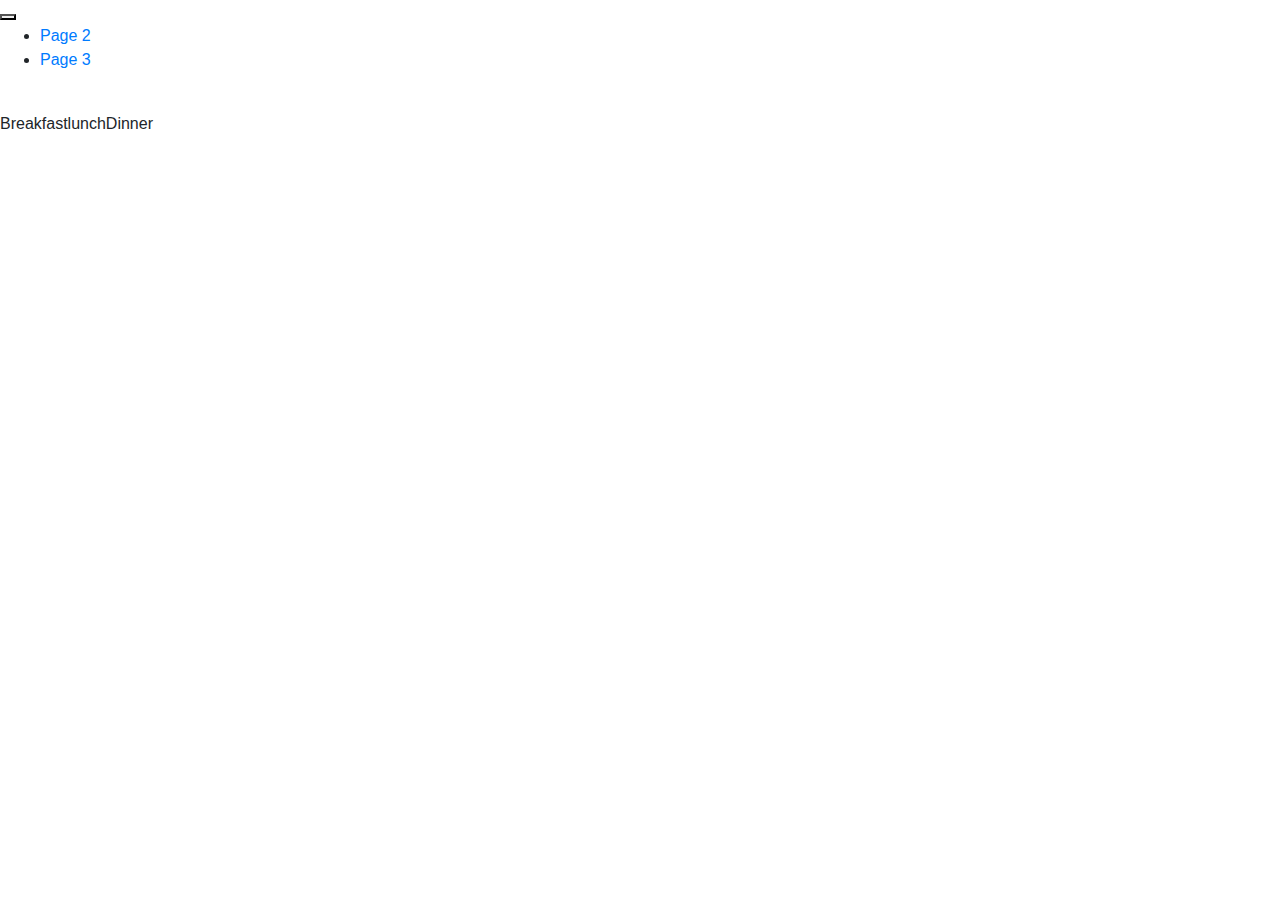
==== index.html @ c1658c21 "new page html" ====
<!DOCTYPE html>
<html lang="en" dir="ltr">
  <head>
    <meta name="viewport" content="width=device-width, initial-scale=1">
<link rel="stylesheet" href="https://maxcdn.bootstrapcdn.com/bootstrap/4.1.0/css/bootstrap.min.css">
<script src="https://ajax.googleapis.com/ajax/libs/jquery/3.3.1/jquery.min.js"></script>
<script src="https://cdnjs.cloudflare.com/ajax/libs/popper.js/1.14.0/umd/popper.min.js"></script>
<script src="https://maxcdn.bootstrapcdn.com/bootstrap/4.1.0/js/bootstrap.min.js"></script>
<link rel="stylesheet" href="css/index.css">
<link rel="shortcut icon" href="img/ka.jpg" />
<link href="css/bootstrap.css" rel="stylesheet" type="text/css">
    <title>KALAMA-PROJECT2</title>
  </head>
  <body class="">

    <section class="section1" >

      <div class="navbar-header divhid  ">
           <button type="button" class="but">
             <span class="icon-bar"></span>
             <span class="icon-bar"></span>
             <span class="icon-bar"></span>
           </button>
         </div>

         <div class="divsh">
            <ul class="but">
                    <li ><a href="#">Page 2</a></li>
                    <li><a href="#">Page 3</a></li>
            </ul>
         </div>

    </section >
<section>
  <div class="container-fluid row col-lg-12">
    <div class="happy">

    </div>

    <div class="text-center">
      <img src="assets/foodtop/breakfast.jpg" alt="">
      <p class="">Breakfast</p>
    </div>

    <div class="text-center ">
      <img src="assets/foodtop/lunch.jpg" alt="">
      <p class="">lunch</p>
    </div>

    <div class=" text-center ">
      <img src="assets/foodtop/dinner.jpg" alt="">
      <p class="">Dinner</p>
    </div>
  </div>

</section>


  </body>
</html>
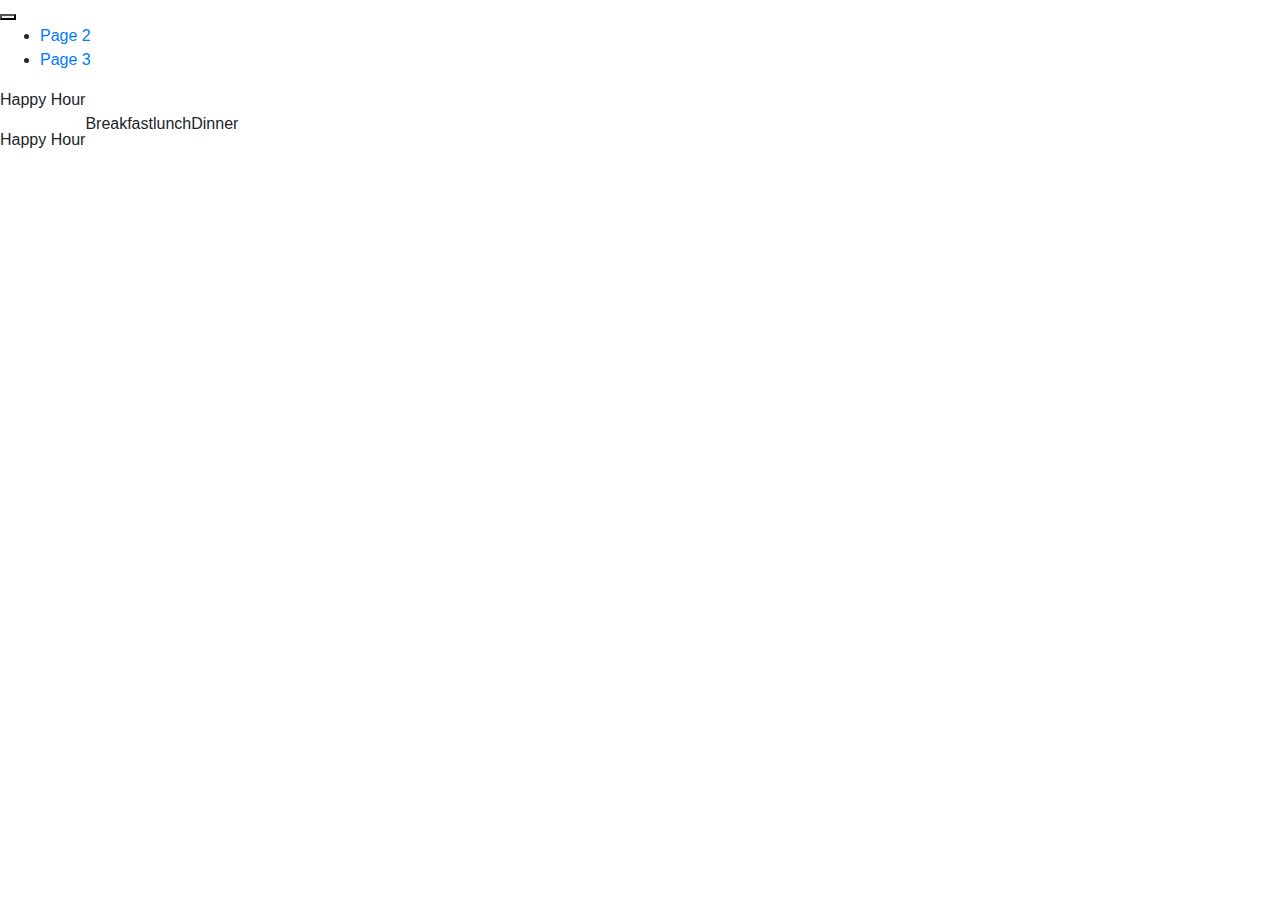
==== commit e1949ee5: "add top background an 1st step adding foodtop elements" ====
--- a/index.html
+++ b/index.html
@@ -35,21 +35,28 @@
   <div class="container-fluid row col-lg-12">
     <div class="happy">
 
+      <div class="happyhourdiv text-center">
+        <p class="happyhourtext"> Happy Hour</p>
+      </div>
+
+      <div class="happyhourdiv text-center">
+        <p class="happyhourtext"> Happy Hour</p>
+      </div>
+
     </div>
 
-    <div class="text-center">
-      <img src="assets/foodtop/breakfast.jpg" alt="">
-      <p class="">Breakfast</p>
+    <div class="text-center images ">
+      <img src="assets/foodtop/breakfast.jpg" class="img-responsive" alt="">
+      <p class="caption">Breakfast</p>
+    </div>
+    <div class="text-center images ">
+      <img src="assets/foodtop/lunch.jpg" class="img-responsive"alt="">
+      <p class="caption">lunch</p>
     </div>
 
-    <div class="text-center ">
-      <img src="assets/foodtop/lunch.jpg" alt="">
-      <p class="">lunch</p>
-    </div>
-
-    <div class=" text-center ">
-      <img src="assets/foodtop/dinner.jpg" alt="">
-      <p class="">Dinner</p>
+    <div class=" text-center images ">
+      <img src="assets/foodtop/dinner.jpg" class="img-responsive" alt="">
+      <p class="caption">Dinner</p>
     </div>
   </div>
 
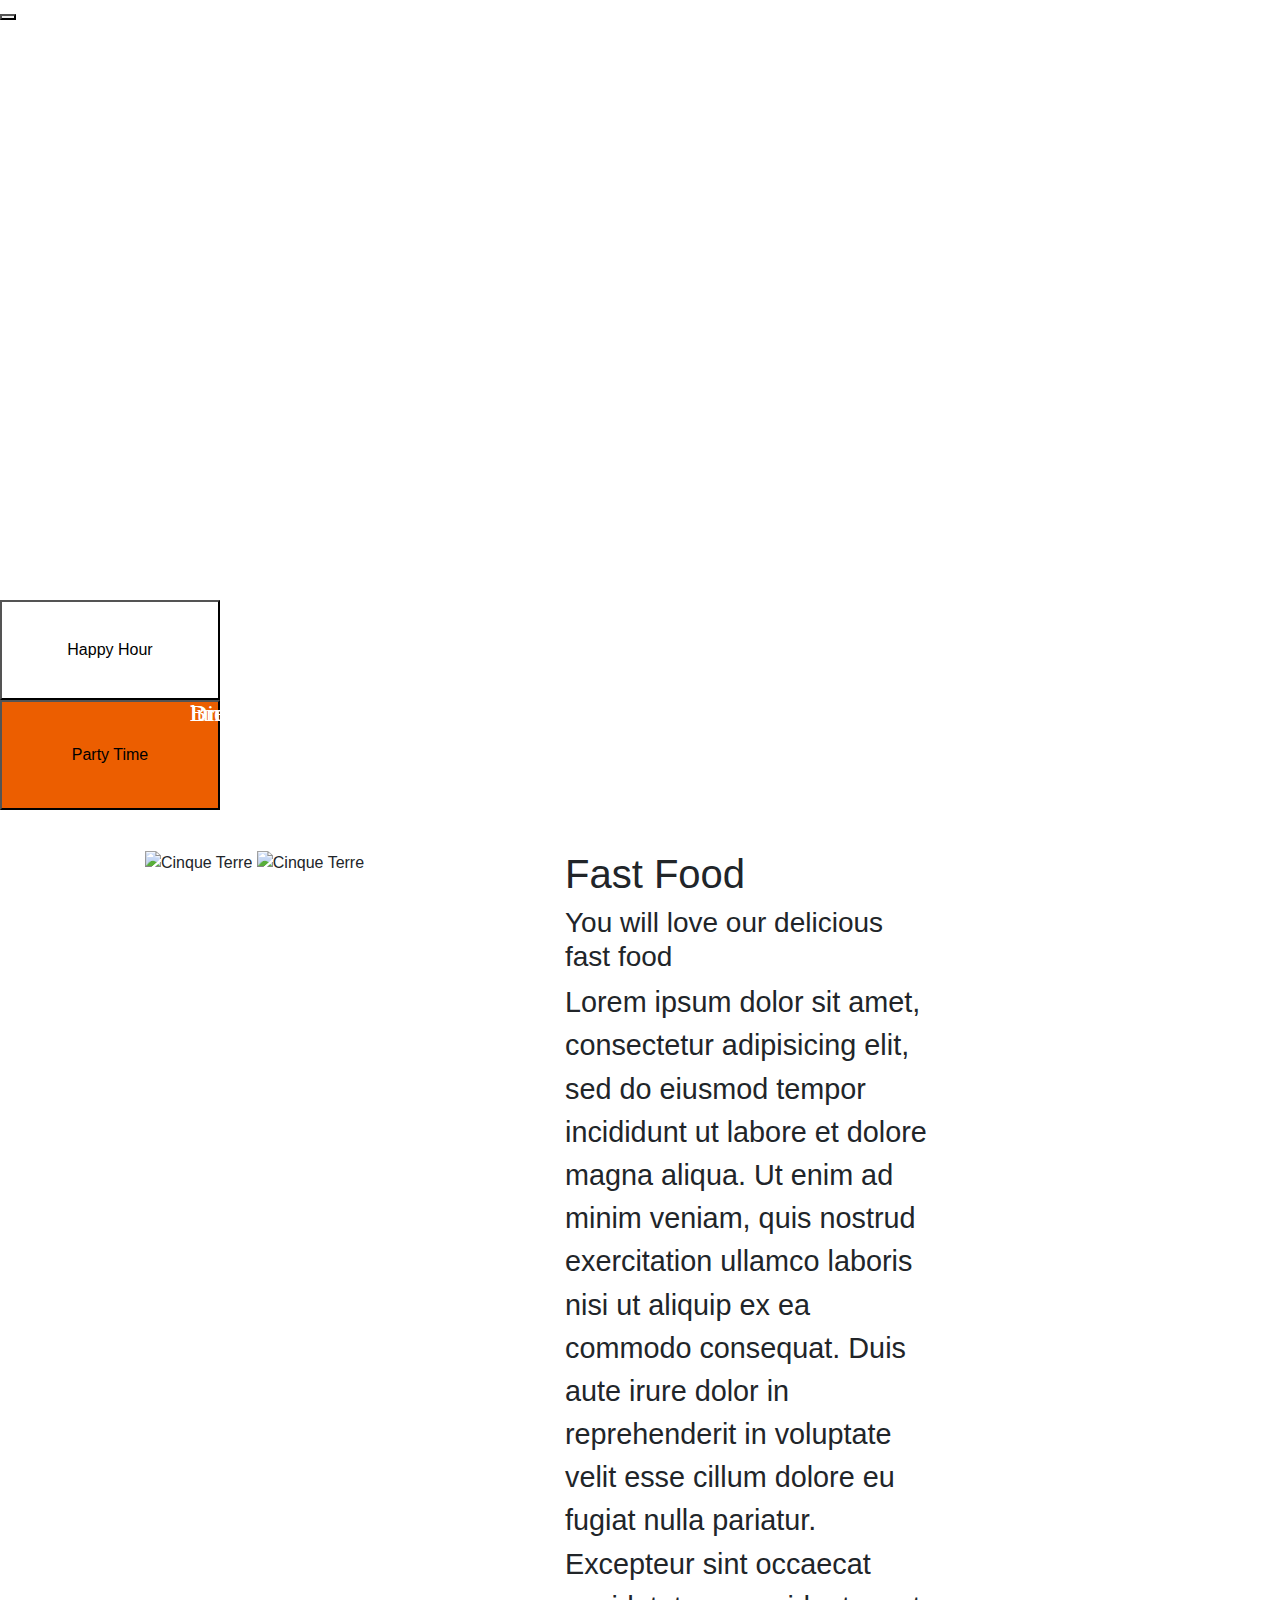
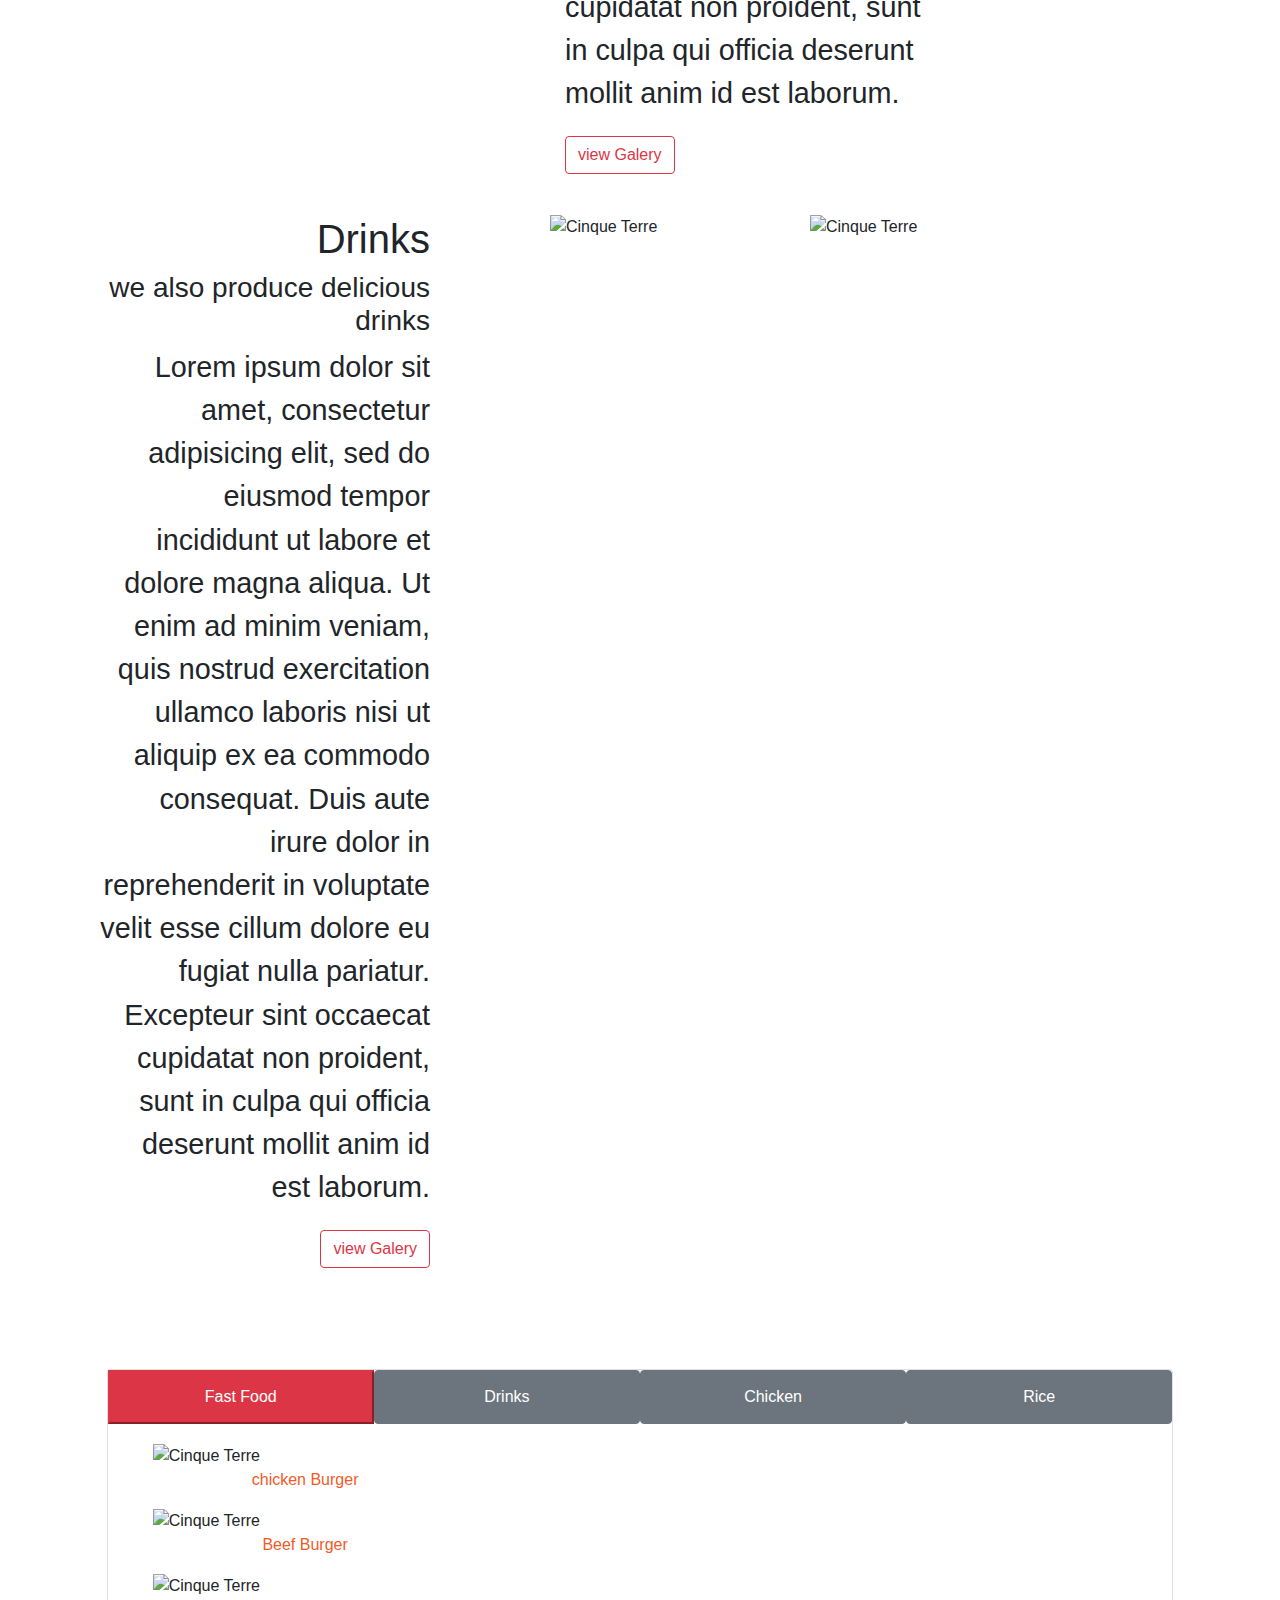
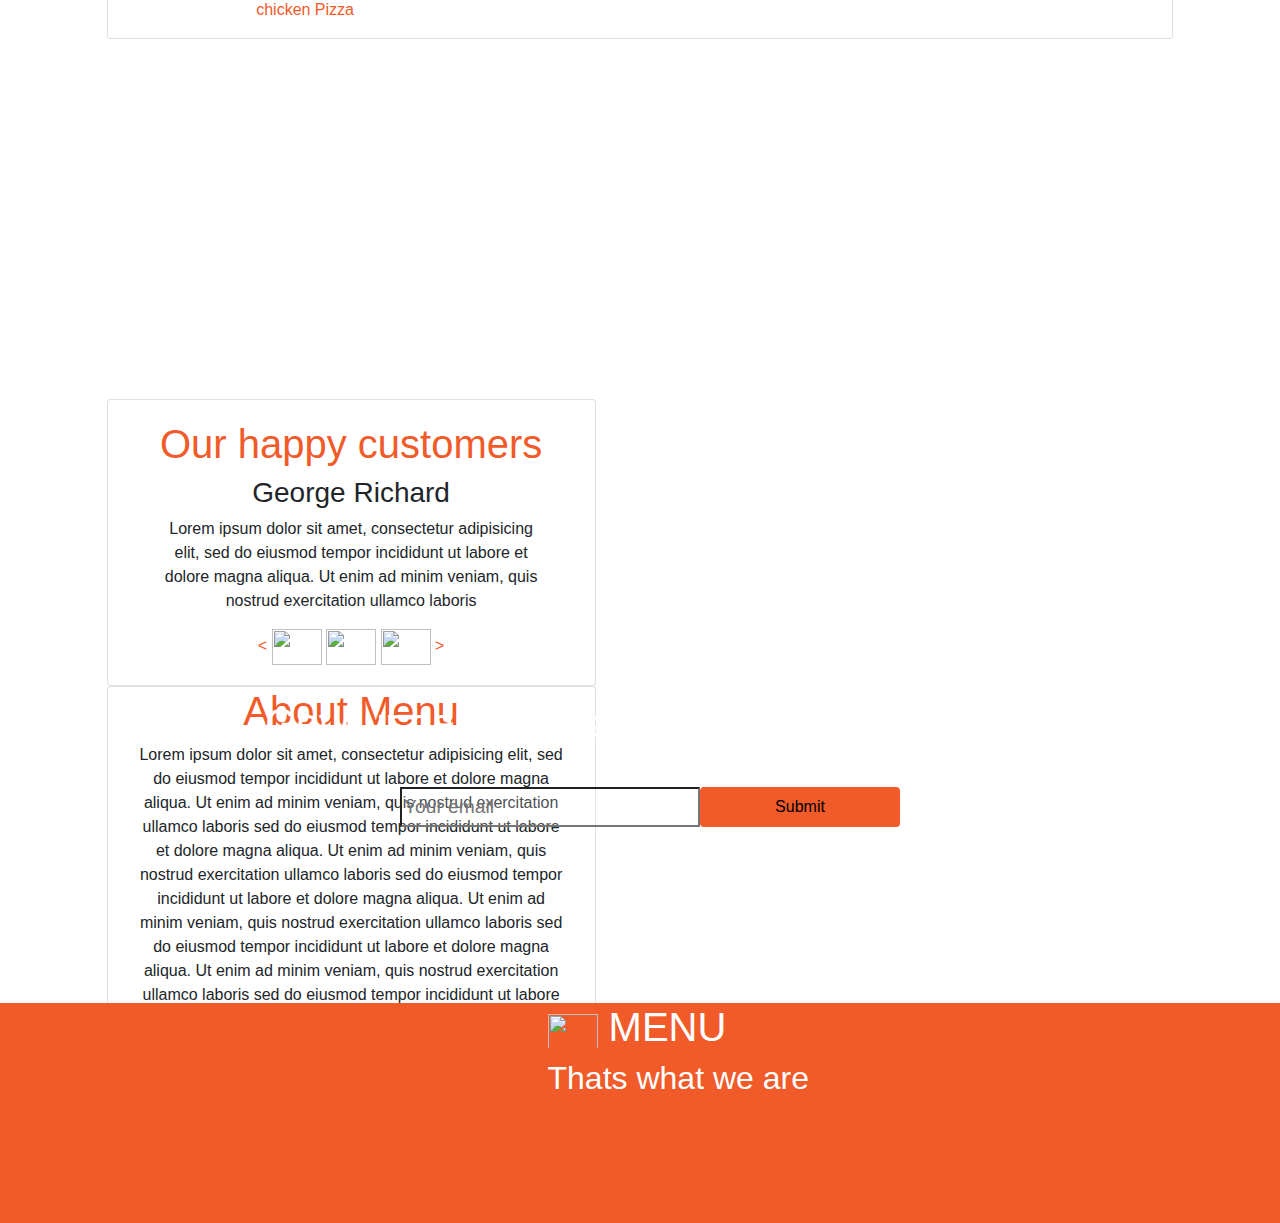
==== commit 33eb85dd: "derniere modification" ====
--- a/index.html
+++ b/index.html
@@ -3,65 +3,261 @@
   <head>
     <meta name="viewport" content="width=device-width, initial-scale=1">
 <link rel="stylesheet" href="https://maxcdn.bootstrapcdn.com/bootstrap/4.1.0/css/bootstrap.min.css">
-<script src="https://ajax.googleapis.com/ajax/libs/jquery/3.3.1/jquery.min.js"></script>
-<script src="https://cdnjs.cloudflare.com/ajax/libs/popper.js/1.14.0/umd/popper.min.js"></script>
-<script src="https://maxcdn.bootstrapcdn.com/bootstrap/4.1.0/js/bootstrap.min.js"></script>
+
 <link rel="stylesheet" href="css/index.css">
 <link rel="shortcut icon" href="img/ka.jpg" />
 <link href="css/bootstrap.css" rel="stylesheet" type="text/css">
     <title>KALAMA-PROJECT2</title>
   </head>
   <body class="">
-
-    <section class="section1" >
-
+  <!-- first backgrounds with the Menu -->
+    <section class="backgrounds1 " >
       <div class="navbar-header divhid  ">
            <button type="button" class="but">
              <span class="icon-bar"></span>
              <span class="icon-bar"></span>
              <span class="icon-bar"></span>
            </button>
-         </div>
-
-         <div class="divsh">
-            <ul class="but">
-                    <li ><a href="#">Page 2</a></li>
-                    <li><a href="#">Page 3</a></li>
-            </ul>
-         </div>
+     </div>
+
+     <div class="divsh">
+          <ul class="but">
+                <li ><a href="#">Page 2</a></li>
+                <li><a href="#">Page 3</a></li>
+          </ul>
+     </div>
+
+     <div class="menu ">
+            <img src="assets/logoBig.png" alt="">
+            <p>We Provide The Best foods <br>At <strong>The Right Price</strong>
+     </div>
 
     </section >
-<section>
-  <div class="container-fluid row col-lg-12">
+<!-- first backgrounds with the Menu  finish here-->
+
+  <!--foodtop start here  -->
+<section class="">
+  <div class="container-fluid row ">
+
     <div class="happy">
-
-      <div class="happyhourdiv text-center">
-        <p class="happyhourtext"> Happy Hour</p>
-      </div>
-
-      <div class="happyhourdiv text-center">
-        <p class="happyhourtext"> Happy Hour</p>
-      </div>
-
-    </div>
-
+      <button class=" happyhour text-cente" type="button" class="  btn-lg " data-toggle="modal" data-target="#myModal">
+            Happy Hour
+      </button>
+      <!-- The Modal for Happy Hour -->
+      <div class="modal" id="myModal">
+        <div class="modal-dialog">
+          <div class="modal-content">
+
+            <!-- Modal Header for Happy Hour -->
+            <div class="modal-header">
+              <h4 class="modal-title">  Happy Hour</h4>
+              <button type="button" class="close" data-dismiss="modal">&times;</button>
+            </div>
+
+            <!-- Modal body  for Happy Hour-->
+            <div class="modal-body">
+              Modal body..
+            </div>
+
+            <!-- Modal footer for Happy Hour -->
+            <div class="modal-footer">
+              <button type="button" class="btn btn-danger" data-dismiss="modal">Close</button>
+            </div>
+
+          </div>
+        </div>
+      </div>
+
+      <button class="partytime text-cente" type="button" class="  btn-lg " data-toggle="modal" data-target="#myModal2">
+  Party Time
+      </button>
+      <!-- The Modal for   Party Time -->
+      <div class="modal" id="myModal2">
+        <div class="modal-dialog">
+          <div class="modal-content">
+
+            <!-- Modal Header for   Party Time -->
+            <div class="modal-header">
+              <h4 class="modal-title">Party Time</h4>
+              <button type="button" class="close" data-dismiss="modal">&times;</button>
+            </div>
+
+            <!-- Modal body for   Party Time -->
+            <div class="modal-body">
+              Modal body..
+            </div>
+
+            <!-- Modal footer for   Party Time-->
+            <div class="modal-footer">
+              <button type="button" class="btn btn-danger" data-dismiss="modal">Close</button>
+            </div>
+
+          </div>
+        </div>
+      </div>
+
+    </div>
+<!--image Breakfast  -->
     <div class="text-center images ">
       <img src="assets/foodtop/breakfast.jpg" class="img-responsive" alt="">
       <p class="caption">Breakfast</p>
     </div>
-    <div class="text-center images ">
+<!--image lunch -->
+    <div class="text-center imageslunch ">
       <img src="assets/foodtop/lunch.jpg" class="img-responsive"alt="">
       <p class="caption">lunch</p>
     </div>
-
-    <div class=" text-center images ">
+<!--image Dinner -->
+    <div class="dinner2 text-center images ">
       <img src="assets/foodtop/dinner.jpg" class="img-responsive" alt="">
       <p class="caption">Dinner</p>
     </div>
   </div>
 
 </section>
-
-
+<!--foodtop finish here  -->
+<!--second part   -->
+<section class="container section2">
+
+  <div class="col-lg-12  row  ">
+  <div class="container thumbnail col-lg-4">
+    <img src="assets/fastFood1.jpg" class="" alt="Cinque Terre" width="304" height="236">
+    <img src="assets/fastFood2.jpg" class="" alt="Cinque Terre" width="304" height="236">
+  </div>
+
+  <div class="fastFood1div col-lg-7">
+    <div class="col-lg-8">
+<h1>Fast Food</h1>
+<h3>You will love our delicious fast food </h3>
+
+<p class="text1 ">Lorem ipsum dolor sit amet, consectetur adipisicing elit, sed do eiusmod tempor
+   incididunt ut labore et dolore magna aliqua. Ut enim ad minim veniam, quis nostrud
+    exercitation ullamco laboris nisi ut aliquip ex ea commodo consequat. Duis aute
+    irure dolor in reprehenderit in voluptate velit esse cillum dolore eu fugiat
+    nulla pariatur. Excepteur sint occaecat cupidatat non proident,
+   sunt in culpa qui officia deserunt mollit anim id est laborum.</p>
+   <button type="button" class="btn btn-outline-danger btnc glyphicons-arrow-right " >view Galery</button>
+  </div>
+  </div>
+
+</div>
+<!--second part  finish here  -->
+
+<!--third part  finish here  -->
+<div class="col-lg-12  row divsect2 ">
+    <div class="col-lg-4 Drinksdiv">
+<h1>Drinks</h1>
+<h3>we also produce delicious drinks </h3>
+<p class="text1">Lorem ipsum dolor sit amet, consectetur adipisicing elit, sed do eiusmod tempor
+   incididunt ut labore et dolore magna aliqua. Ut enim ad minim veniam, quis nostrud
+    exercitation ullamco laboris nisi ut aliquip ex ea commodo consequat. Duis aute
+    irure dolor in reprehenderit in voluptate velit esse cillum dolore eu fugiat
+    nulla pariatur. Excepteur sint occaecat cupidatat non proident,
+   sunt in culpa qui officia deserunt mollit anim id est laborum.</p>
+   <button type="button" class="btn btn-outline-danger btnc glyphicons-arrow-right " >view Galery</button>
+  </div>
+
+  <div class="thumbnail container col-lg-6">
+    <img class="img1 "  src="assets/drink2.jpg" class="" alt="Cinque Terre" width="250" height="236" float="right">
+    <img  class="img2 " src="assets/drink1.jpg" class="" alt="Cinque Terre" width="250" height="236" float="left">
+  </div>
+    </div>
+
+</section>
+<!--third part  finish here  -->
+<!--2nd backgrounds adding  -->
+<section class="backgrounds2 ">
+
+  <div class=" card offset-lg-1 col-lg-10  fastfood2 row"  >
+
+    <div class="row ">
+        <button type="button" class=" btn-danger col-lg-3">Fast Food </button>
+        <button type="button" class="btn btn-secondary col-lg-3">Drinks </button>
+        <button  type="button" class="btn btn-secondary col-lg-3">Chicken</button>
+        <button type="button" class="btn btn-secondary col-lg-3">Rice</button>
+    </div>
+
+    <div class="divburg col-lg-12 col-md-4 col-sm-12 col-xm-12">
+        <div class="col-lg-4">
+            <img class=""   src="assets/fastfood/chickenBurger.jpg" alt="Cinque Terre" width="350" height="236" float="left"  >
+            <p class="p-color text-center">chicken Burger</p>
+        </div>
+
+    <div class="col-lg-4">
+            <img  class=""  src="assets/fastfood/beefBurger.jpg"  alt="Cinque Terre" width="350" height="236">
+            <p class="p-color text-center ">Beef Burger</p>
+    </div>
+
+    <div class="col-lg-4">
+          <img class="" src="assets/fastfood/chickenPizza.jpg"  alt="Cinque Terre" width="350" height="236">
+          <p class=" p-color text-center">chicken Pizza</p>
+    </div>
+
+      </div>
+  </div>
+</section>
+
+<section class="backgrounds3  ">
+  <div class=offset-lg-1 card-group"">
+    <div class="card col-lg-5">
+      <div class="  text-center card-body">
+          <h1 class="p-color">Our happy customers</h1>
+          <h3>George Richard</h3>
+          <p class=" col-lg-12">Lorem ipsum dolor sit amet, consectetur adipisicing elit,
+            sed do eiusmod tempor incididunt ut labore et dolore magna aliqua.
+            Ut enim ad minim veniam, quis nostrud exercitation ullamco laboris</p>
+        <span class="p-color ">  < </span>   <img class="" src="assets/customers/p1.png"  alt="" width="50" height="36">
+            <img class="" src="assets/customers/p2.png"  alt="" width="50" height="36">
+            <img class="" src="assets/customers/p3.png"  alt="" width="50" height="36"> <span class="p-color " width="50" height="36"> > </span>
+      </div>
+    </div>
+<div class="card col-lg-5">
+     <div class="  text-center ">
+          <h1 class="p-color">About Menu</h1>
+          <p class=" r col-lg-12">Lorem ipsum dolor sit amet, consectetur adipisicing elit,
+            sed do eiusmod tempor incididunt ut labore et dolore magna aliqua.
+            Ut enim ad minim veniam, quis nostrud exercitation ullamco laboris
+            sed do eiusmod tempor incididunt ut labore et dolore magna aliqua.
+            Ut enim ad minim veniam, quis nostrud exercitation ullamco laboris
+            sed do eiusmod tempor incididunt ut labore et dolore magna aliqua.
+            Ut enim ad minim veniam, quis nostrud exercitation ullamco laboris
+            sed do eiusmod tempor incididunt ut labore et dolore magna aliqua.
+            Ut enim ad minim veniam, quis nostrud exercitation ullamco laboris
+            sed do eiusmod tempor incididunt ut labore et dolore magna aliqua.
+            Ut enim ad minim veniam, quis nostrud exercitation ullamco laboris
+            sed do eiusmod tempor incididunt ut labore et dolore magna aliqua.
+            Ut enim ad minim veniam,</p>
+      </div>
+  </div>
+</div>
+</section>
+<section class="backgrounds4">
+<h1 class="text-center hf" >Get our daily foods delivered to your email</h1>
+<form class="form-inline form " action="#">
+  <input  type="email" placeholder="Your email" class=" input" id="email">
+  <button type="submit" class="btn btnf ">Submit</button>
+</form>
+</section>
+<section class="backgrounds5">
+  <div class="footext container">
+  <h1 class=" offset-lg-5">  <img class="" src="assets/footerlogos/logo_white.png"  alt="" width="50" height="36"> MENU</h1>
+    <h2 class=" offset-lg-5">Thats what we are</h2>
+  </div>
+ <div class=" offset-lg-5">
+  <img class="" src="assets/footerlogos/facebook.png"  alt="" >
+  <img class="" src="assets/footerlogos/pinterest.png"  alt="">
+  <img class="" src="assets/footerlogos/twitter.png"  alt="" width="" height="">
+ </div>
+</section>
   </body>
+  <link rel="stylesheet" href="https://maxcdn.bootstrapcdn.com/bootstrap/4.1.0/css/bootstrap.min.css">
+
+  <!-- jQuery library -->
+  <script src="https://ajax.googleapis.com/ajax/libs/jquery/3.3.1/jquery.min.js"></script>
+
+  <!-- Popper JS -->
+  <script src="https://cdnjs.cloudflare.com/ajax/libs/popper.js/1.14.0/umd/popper.min.js"></script>
+
+  <!-- Latest compiled JavaScript -->
+  <script src="https://maxcdn.bootstrapcdn.com/bootstrap/4.1.0/js/bootstrap.min.js"></script>
 </html>
--- a/css/index.css
+++ b/css/index.css
@@ -0,0 +1,192 @@
+.backgrounds1 {
+    background-image: url(' ../assets/backgrounds/landing.jpg');
+     height:600px;
+     background-repeat: no-repeat;
+}
+.divsh {
+    display: none;
+  }
+
+.images {
+    position: relative;
+    background-color: white;
+}
+.imageslunch {
+    position: relative;
+background-color: rgba(255, 255, 255, 0.5);
+}
+
+.caption {
+  color: white;
+  font-size:1.5em;
+    position: absolute;
+    top: 45%;
+    left: 0;
+    width: 100%;
+    font-family: catamaran;
+}
+
+.happy{
+    position: relative;
+background-color:red;
+width:190px;
+
+}
+.happyhour{
+  background-color:white;
+  width:220px;
+  height:100px;
+  color: black;
+}
+.partytime{
+  background-color:rgba(236,94,0,1.0);
+  width:220px;
+  height:110px;
+  color: black;
+}
+.dinner2 {
+  background-image: url(' ../assets/backgrounds/dinner2.jpg');
+}
+.dinner2 :hover{
+  background-image: url(' ../assets/backgrounds/dinner2.jpg')
+}
+.menu{
+  position: absolute;
+  top: 50%;
+  left:600px;
+  transform: translate(-50%, -50%);
+  color: white;
+  font-size:1.5em;
+}
+ .fastFood1div{
+    font-size: 1.8em;
+    text-align: left;
+ }
+ .Drinksdiv{
+   font-size: 1.8em;
+   text-align:right;
+ }
+ . btnc{
+   border: black;
+ }
+ .img1{
+   float:right;
+ }
+ .img2{
+float: left;
+ }
+
+.fastfood2{
+  background-color:white;
+  margin-top:100px;
+}
+.p-color{
+  color:#F15A29;
+}
+.section2{
+  margin-top:40px;
+}
+.divsect2{
+  margin-top: 40px;
+}
+.backgrounds2{
+  margin-top:30px;
+  background-image: url(' ../assets/backgrounds/foodsBg.jpg');
+   height:600px;
+   background-repeat: no-repeat;
+}
+.divburg{
+  margin-top:20px;
+}
+.info{
+  margin-top: ;
+}
+.backgrounds3{
+  margin-top:30px;
+   height:300px;
+}
+.backgrounds4{
+    background-image: url(' ../assets/backgrounds/subscribe.jpg');
+   height:304px;
+   background-repeat: no-repeat;
+   position:relative;
+}
+
+.hf{
+  color: white;
+
+}
+.input{
+  width:300px;
+  height:40px;
+  background-color: rgba(255, 255, 255, 0.2);
+  font-size: 1.2em;
+}
+.btnf{
+  width: 200px;
+  height: 40px;
+background-color: #F15A29; }
+  .form{
+    margin-top: 40px;
+    margin-left: 400px;
+  }
+  .backgrounds5{
+background-color: #F15A29;
+     height:220px;
+     background-repeat: no-repeat;
+     position:relative;
+  }
+.footext{
+  color: white;
+  font-size:;
+}
+
+/* The side navigation menu */
+.sidenav {
+    height: 100%; /* 100% Full-height */
+    width: 0; /* 0 width - change this with JavaScript */
+    position: fixed; /* Stay in place */
+    z-index: 1; /* Stay on top */
+    top: 0; /* Stay at the top */
+    left: 0;
+    background-color: #111; /* Black*/
+    overflow-x: hidden; /* Disable horizontal scroll */
+    padding-top: 60px; /* Place content 60px from the top */
+    transition: 0.5s; /* 0.5 second transition effect to slide in the sidenav */
+}
+
+/* The navigation menu links */
+.sidenav a {
+    padding: 8px 8px 8px 32px;
+    text-decoration: none;
+    font-size: 25px;
+    color: #818181;
+    display: block;
+    transition: 0.3s;
+}
+
+/* When you mouse over the navigation links, change their color */
+.sidenav a:hover {
+    color: #f1f1f1;
+}
+
+/* Position and style the close button (top right corner) */
+.sidenav .closebtn {
+    position: absolute;
+    top: 0;
+    right: 25px;
+    font-size: 36px;
+    margin-left: 50px;
+}
+
+/* Style page content - use this if you want to push the page content to the right when you open the side navigation */
+#main {
+    transition: margin-left .5s;
+    padding: 20px;
+}
+
+/* On smaller screens, where height is less than 450px, change the style of the sidenav (less padding and a smaller font size) */
+@media screen and (max-height: 450px) {
+    .sidenav {padding-top: 15px;}
+    .sidenav a {font-size: 18px;}
+}
